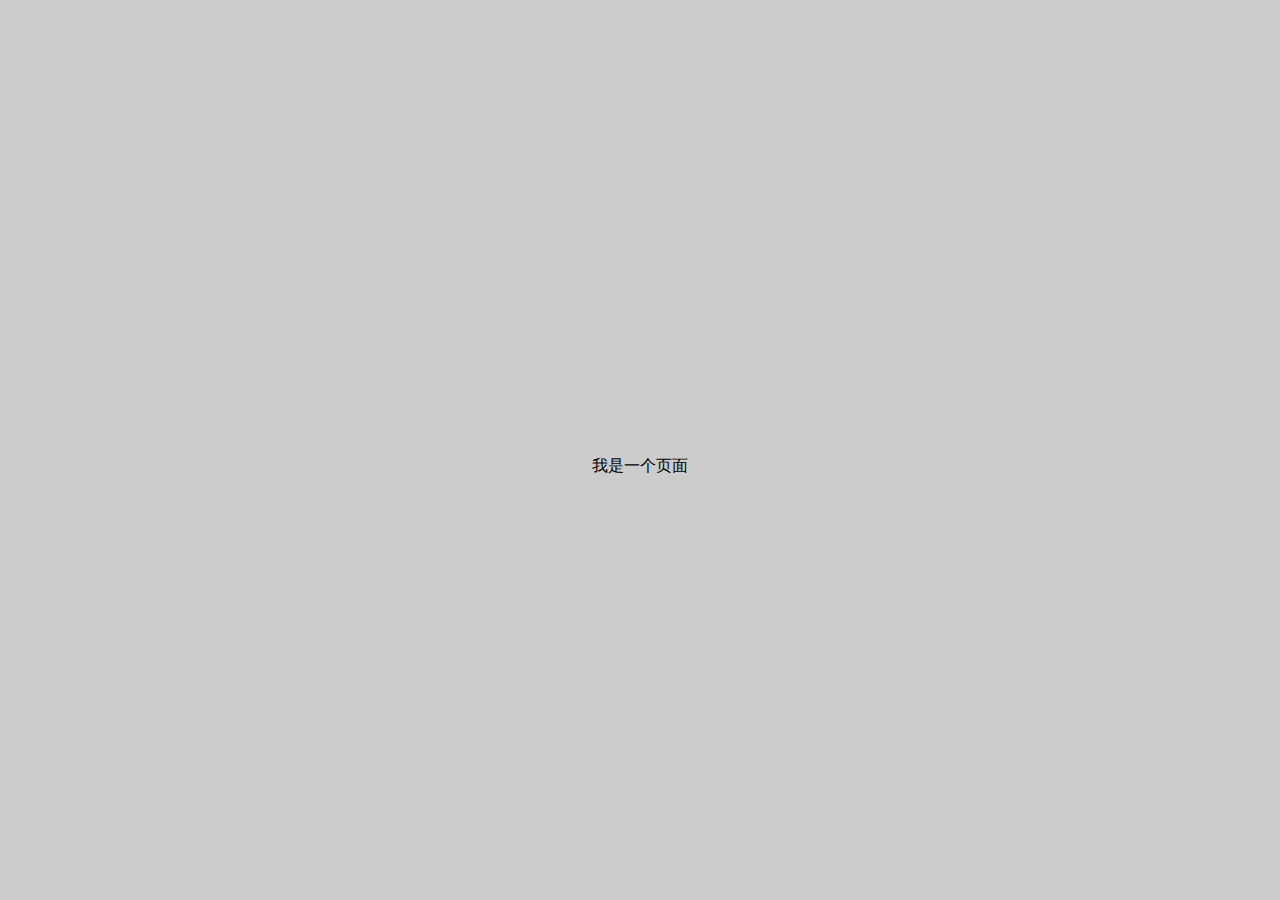
==== demo01.html @ d8609259 "add moblie" ====
<!DOCTYPE html>
<html lang="en">
    <head>
        <meta charset="utf-8">
        <meta name="viewport" content="width=device-width, user-scalable=no, initial-scale=1.0, maximum-scale=1.0, minimum-scale=1.0" />
    </head>
    <style>
            html{
                width:100%;
                height: 100%;
            }
            body{
                width:100%;
                height: 100%;
                margin: 0;
            }
            .container{
                width:100%;
                height: 100%;
                background: #ccc;
                position: relative;
            }
            .container p{
                position:absolute;
                left: 50%;
                top:50%;
                transform: translate(-50%, -50%);
            }
    </style>
    <body>
        <div class="container">
            <p>我是一个页面</p>
        </div>
    </body>
</html>
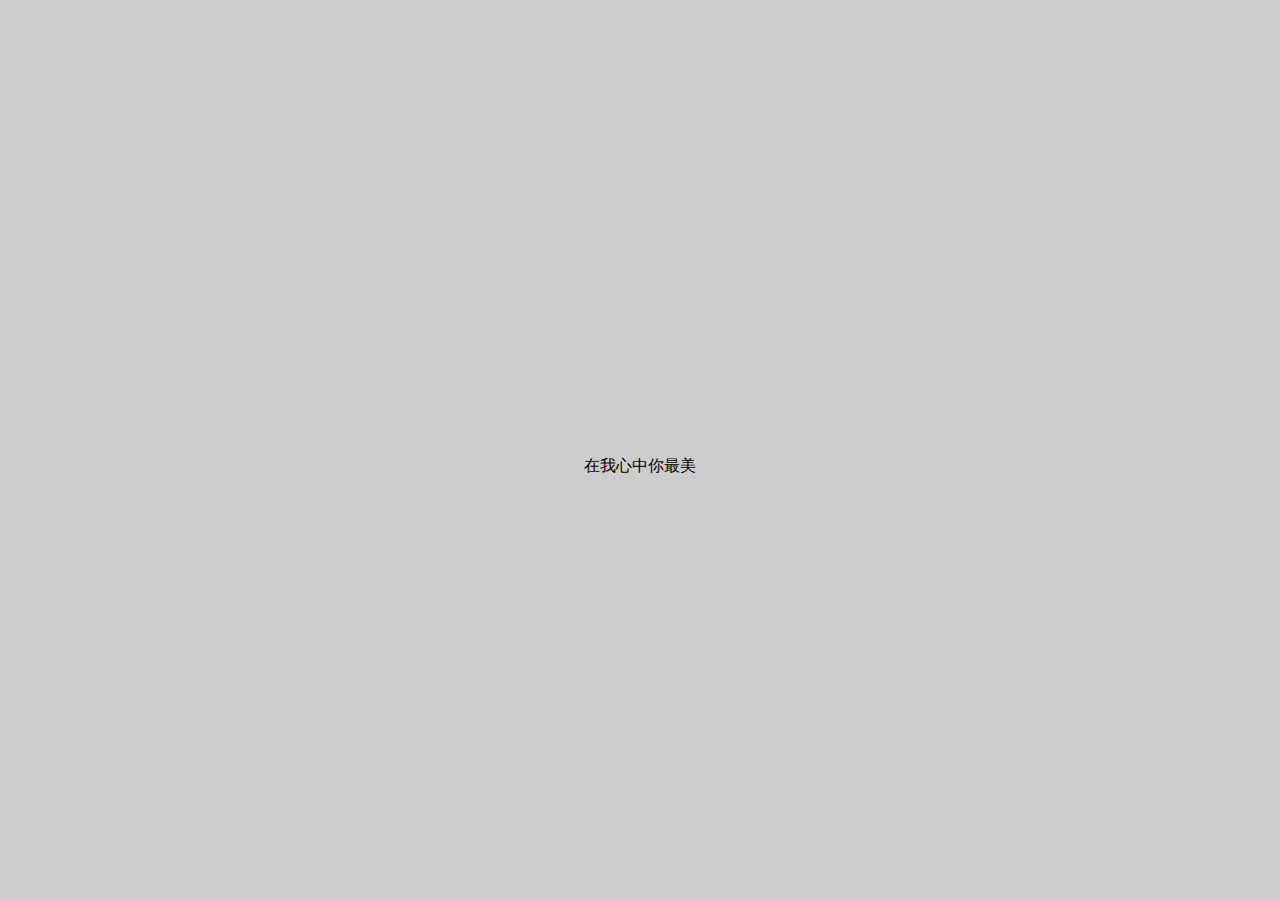
==== commit 513fefe7: "add mo" ====
--- a/demo01.html
+++ b/demo01.html
@@ -29,7 +29,7 @@
     </style>
     <body>
         <div class="container">
-            <p>我是一个页面</p>
+            <p>在我心中你最美</p>
         </div>
     </body>
 </html>
